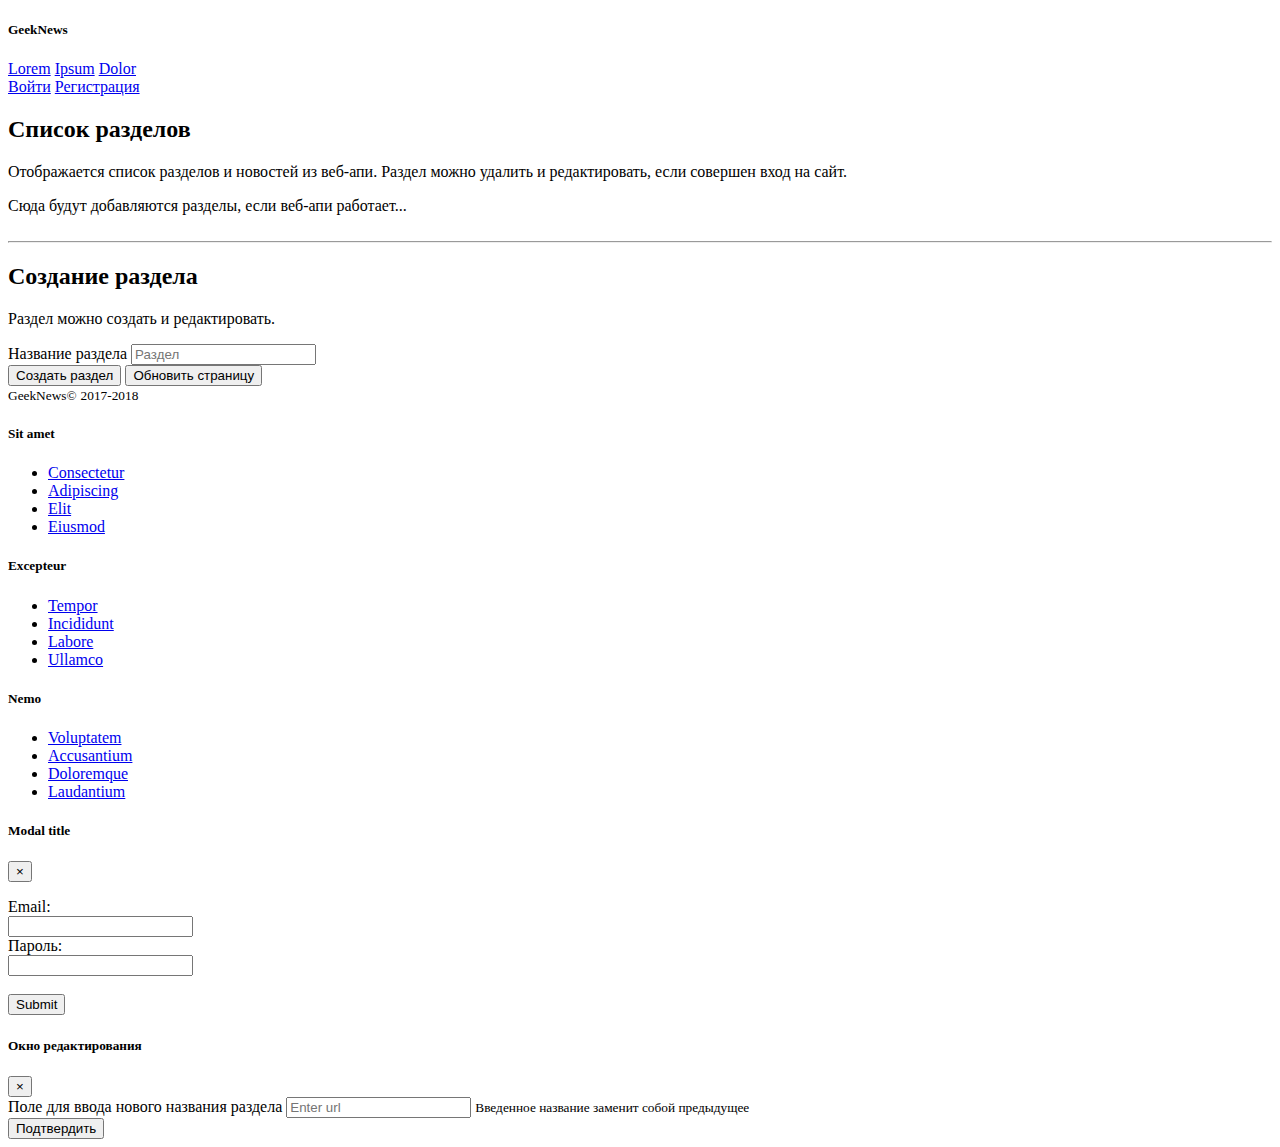
==== GeekNews/wwwroot/index.html @ 2c96f575 "Geek news after adding authorization." ====
﻿
<!doctype html>
<html lang="en">
<head>
    <meta charset="utf-8">
    <meta name="viewport" content="width=device-width, initial-scale=1, shrink-to-fit=no">
    <meta name="description" content="News">
    <meta name="author" content="Dmitry">

    <title>Geeknews</title>

    <!-- Bootstrap core CSS -->
    <!-- <link href="lib/bootstrap/dist/css/bootstrap.css" rel="stylesheet" />-->
    <link rel="stylesheet" href="https://stackpath.bootstrapcdn.com/bootstrap/4.1.0/css/bootstrap.min.css" integrity="sha384-9gVQ4dYFwwWSjIDZnLEWnxCjeSWFphJiwGPXr1jddIhOegiu1FwO5qRGvFXOdJZ4" crossorigin="anonymous">
</head>

<body>
    <div class="container">

        <!--Header-->
        <div class="d-flex flex-column flex-md-row align-items-center p-3 px-md-4 mb-3 bg-white border-bottom box-shadow">
            <h5 class="my-0 mr-md-auto font-weight-normal">GeekNews</h5>
            <nav class="my-2 my-md-0 mr-md-3">
                <a class="p-2 text-dark" href="#">Lorem</a>
                <a class="p-2 text-dark" href="#">Ipsum</a>
                <a class="p-2 text-dark" href="#">Dolor</a>
            </nav>
            <a class="btn btn-outline" href="Login.html">Войти</a>
            <a class="btn btn-outline" href="Register.html">Регистрация</a>
        </div>
        <!--End Header-->
        <!--Main-->
        <div>
            <form>
                <div class="msgClass">
                    <div id="msgDel"></div>
                    <div id="msg"></div>
                    <ul id="formError"></ul>
                </div>
            </form>
            <h2>Список разделов</h2>
            <p class="lead">Отображается список разделов и новостей из веб-апи. Раздел можно удалить и редактировать, если совершен вход на сайт.</p>
            <div class="row">
                <div id="sectionsDiv" class="col-12">Сюда будут добавляются разделы, если веб-апи работает...</div>
            </div>

            <br>
            <hr>
            <h2>Создание раздела</h2>
            <p class="lead">Раздел можно создать и редактировать.</p>
            <div class="row">
                <div id="sectionsDiv" class="col-lg-6">
                    <form>
                        <div class="form-group">
                            <label for="createDiv">Название раздела</label>
                            <input id="createDiv" class="form-control" type="text" placeholder="Раздел" required>
                        </div>
                        <button onclick="CreateSection();" type="submit" class='btn btn-dark'>Создать раздел</button>
                        <button onclick="location.reload();" type="button" class='btn btn-success'>Обновить страницу</button>
                    </form>
                </div>
            </div>

            <!--<br>
    <hr>
    <p>Пример верстки поста</p>
    <div class="blog-post">
        <h3 class="blog-post-title">Another blog post</h3>
        <p class="blog-post-meta">December 23, 2017 by <a href="#">Ivan</a></p>

        <p>Cum sociis natoque penatibus et magnis <a href="#">dis parturient montes</a>, nascetur ridiculus mus. Aenean eu leo quam. Pellentesque ornare sem lacinia quam venenatis vestibulum. Sed posuere consectetur est at lobortis. Cras mattis consectetur purus sit amet fermentum.</p>
        <blockquote>
            <p>Curabitur blandit tempus porttitor. <strong>Nullam quis risus eget urna mollis</strong> ornare vel eu leo. Nullam id dolor id nibh ultricies vehicula ut id elit.</p>
        </blockquote>
        <p>Etiam porta <em>sem malesuada magna</em> mollis euismod. Cras mattis consectetur purus sit amet fermentum. Aenean lacinia bibendum nulla sed consectetur.</p>
    </div> /.blog-post -->
        </div>
        <!--End Main-->
        <!--Footer-->
        <footer class="pt-4 my-md-5 pt-md-5 border-top">
            <div class="row">
                <div class="col-12 col-md">
                    <small class="d-block mb-3 text-muted">GeekNews&copy;</small>
                    <small class="d-block mb-3 text-muted">2017-2018</small>
                </div>
                <div class="col-6 col-md">
                    <h5>Sit amet</h5>
                    <ul class="list-unstyled text-small">
                        <li><a class="text-muted" href="#">Consectetur</a></li>
                        <li><a class="text-muted" href="#">Adipiscing</a></li>
                        <li><a class="text-muted" href="#">Elit</a></li>
                        <li><a class="text-muted" href="#">Eiusmod</a></li>
                    </ul>
                </div>
                <div class="col-6 col-md">
                    <h5>Excepteur</h5>
                    <ul class="list-unstyled text-small">
                        <li><a class="text-muted" href="#">Tempor</a></li>
                        <li><a class="text-muted" href="#">Incididunt</a></li>
                        <li><a class="text-muted" href="#">Labore</a></li>
                        <li><a class="text-muted" href="#">Ullamco</a></li>
                    </ul>
                </div>
                <div class="col-6 col-md">
                    <h5>Nemo</h5>
                    <ul class="list-unstyled text-small">
                        <li><a class="text-muted" href="#">Voluptatem</a></li>
                        <li><a class="text-muted" href="#">Accusantium </a></li>
                        <li><a class="text-muted" href="#">Doloremque </a></li>
                        <li><a class="text-muted" href="#">Laudantium</a></li>
                    </ul>
                </div>
            </div>
        </footer>
        <!--End Footer-->
        <!-- Modal -->
        <div class="modal fade" id="exampleModal" tabindex="-1" role="dialog" aria-labelledby="exampleModalLabel" aria-hidden="true">
            <div class="modal-dialog" role="document">
                <div class="modal-content">
                    <div class="modal-header">
                        <h5 class="modal-title" id="exampleModalLabel">Modal title</h5>
                        <button type="button" class="close" data-dismiss="modal" aria-label="Close">
                            <span aria-hidden="true">&times;</span>
                        </button>
                    </div>
                    <div class="modal-body">
                        <form>
                            <div class="msgClass">
                                <div id="msg"></div>
                                <ul id="formError"></ul>
                            </div>
                            <div>
                                <label for="">Email: </label><br />
                                <input type="text" id="Email" name="Email">
                            </div>
                            <div>
                                <label for="">Пароль: </label><br />
                                <input type="password" id="Password" name="Password">
                            </div>
                        </form>
                        <br>
                        <button id="loginBtn" class="btn btn-primary">Submit</button>
                    </div>
                </div>
            </div>
        </div>

        <div class="modal fade" id="myModal" tabindex="-1" role="dialog" aria-labelledby="myModalLabel" aria-hidden="true">
            <div class="modal-dialog" role="document">
                <div class="modal-content">
                    <div class="modal-header">
                        <h5 class="modal-title" id="myModalLabel">Окно редактирования</h5>
                        <button type="button" class="close" data-dismiss="modal" aria-label="Close">
                            <span aria-hidden="true">&times;</span>
                        </button>
                    </div>
                    <div class="modal-body">
                        <form>
                            <div class="form-group">
                                <label for="newSectionUrl">Поле для ввода нового названия раздела</label>
                                <input type="url" class="form-control" id="newSectionUrl" aria-describedby="urlHelp" placeholder="Enter url">
                                <small id="urlHelp" class="form-text text-muted">Введенное название заменит собой предыдущее</small>
                            </div>
                            <button type="submit" class="btn btn-primary" onclick="EditSection()">Подтвердить</button>
                        </form>
                    </div>
                </div>
            </div>
        </div>
        <!--End Modal-->
    </div>
    <!--<link href="lib/bootstrap/dist/js/bootstrap.js" "  />-->

    <script src="https://code.jquery.com/jquery-3.3.1.slim.min.js" crossorigin="anonymous"></script>
    <script src="https://cdnjs.cloudflare.com/ajax/libs/popper.js/1.14.0/umd/popper.min.js" crossorigin="anonymous"></script>
    <script src="https://stackpath.bootstrapcdn.com/bootstrap/4.1.0/js/bootstrap.min.js" crossorigin="anonymous"></script>
    <script src="/js/scripts1.js"></script>
</body>
</html>
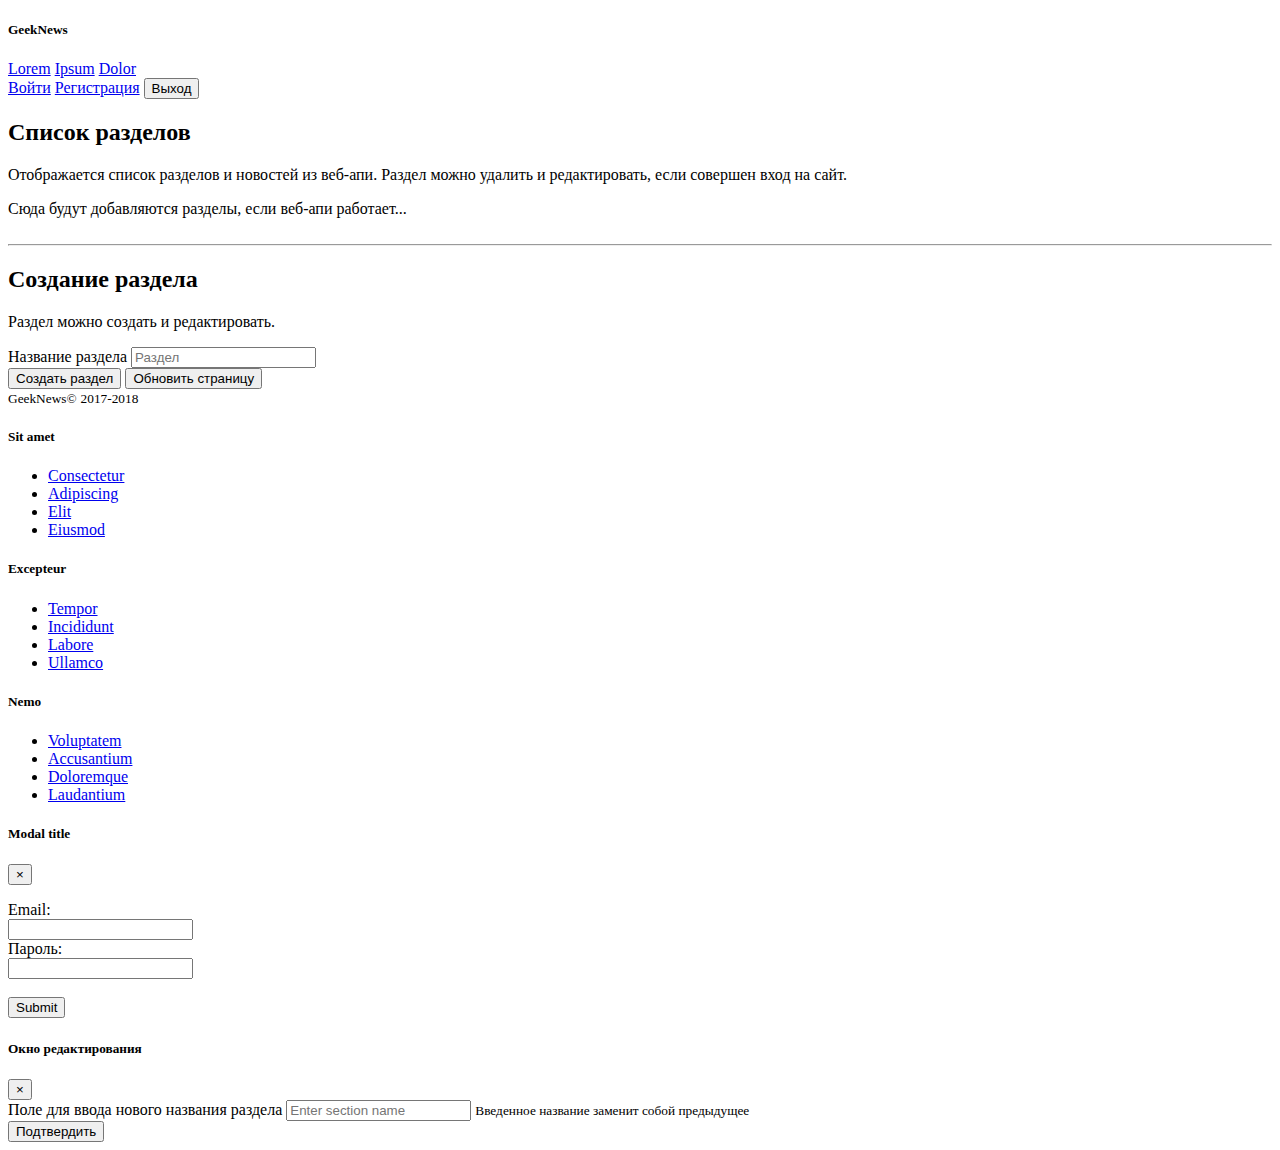
==== commit f3d51fcc: "pk2 without 401" ====
--- a/GeekNews/wwwroot/index.html
+++ b/GeekNews/wwwroot/index.html
@@ -8,7 +8,11 @@
     <meta name="author" content="Dmitry">
 
     <title>Geeknews</title>
-
+    <style>
+        .msgClass {
+            color: red;
+        }
+    </style>
     <!-- Bootstrap core CSS -->
     <!-- <link href="lib/bootstrap/dist/css/bootstrap.css" rel="stylesheet" />-->
     <link rel="stylesheet" href="https://stackpath.bootstrapcdn.com/bootstrap/4.1.0/css/bootstrap.min.css" integrity="sha384-9gVQ4dYFwwWSjIDZnLEWnxCjeSWFphJiwGPXr1jddIhOegiu1FwO5qRGvFXOdJZ4" crossorigin="anonymous">
@@ -27,6 +31,7 @@
             </nav>
             <a class="btn btn-outline" href="Login.html">Войти</a>
             <a class="btn btn-outline" href="Register.html">Регистрация</a>
+            <button class="btn btn-dark" id="logoutBtn">Выход</button>
         </div>
         <!--End Header-->
         <!--Main-->
@@ -39,6 +44,13 @@
                 </div>
             </form>
             <h2>Список разделов</h2>
+            <form>
+                <div class="msgClass">
+                    <div id="msgLogoff"></div>
+                    <div id="msg"></div>
+                    <ul id="formError"></ul>
+                </div>
+            </form>
             <p class="lead">Отображается список разделов и новостей из веб-апи. Раздел можно удалить и редактировать, если совершен вход на сайт.</p>
             <div class="row">
                 <div id="sectionsDiv" class="col-12">Сюда будут добавляются разделы, если веб-апи работает...</div>
@@ -158,7 +170,7 @@
                         <form>
                             <div class="form-group">
                                 <label for="newSectionUrl">Поле для ввода нового названия раздела</label>
-                                <input type="url" class="form-control" id="newSectionUrl" aria-describedby="urlHelp" placeholder="Enter url">
+                                <input class="form-control" id="newSectionUrl" aria-describedby="urlHelp" placeholder="Enter section name">
                                 <small id="urlHelp" class="form-text text-muted">Введенное название заменит собой предыдущее</small>
                             </div>
                             <button type="submit" class="btn btn-primary" onclick="EditSection()">Подтвердить</button>
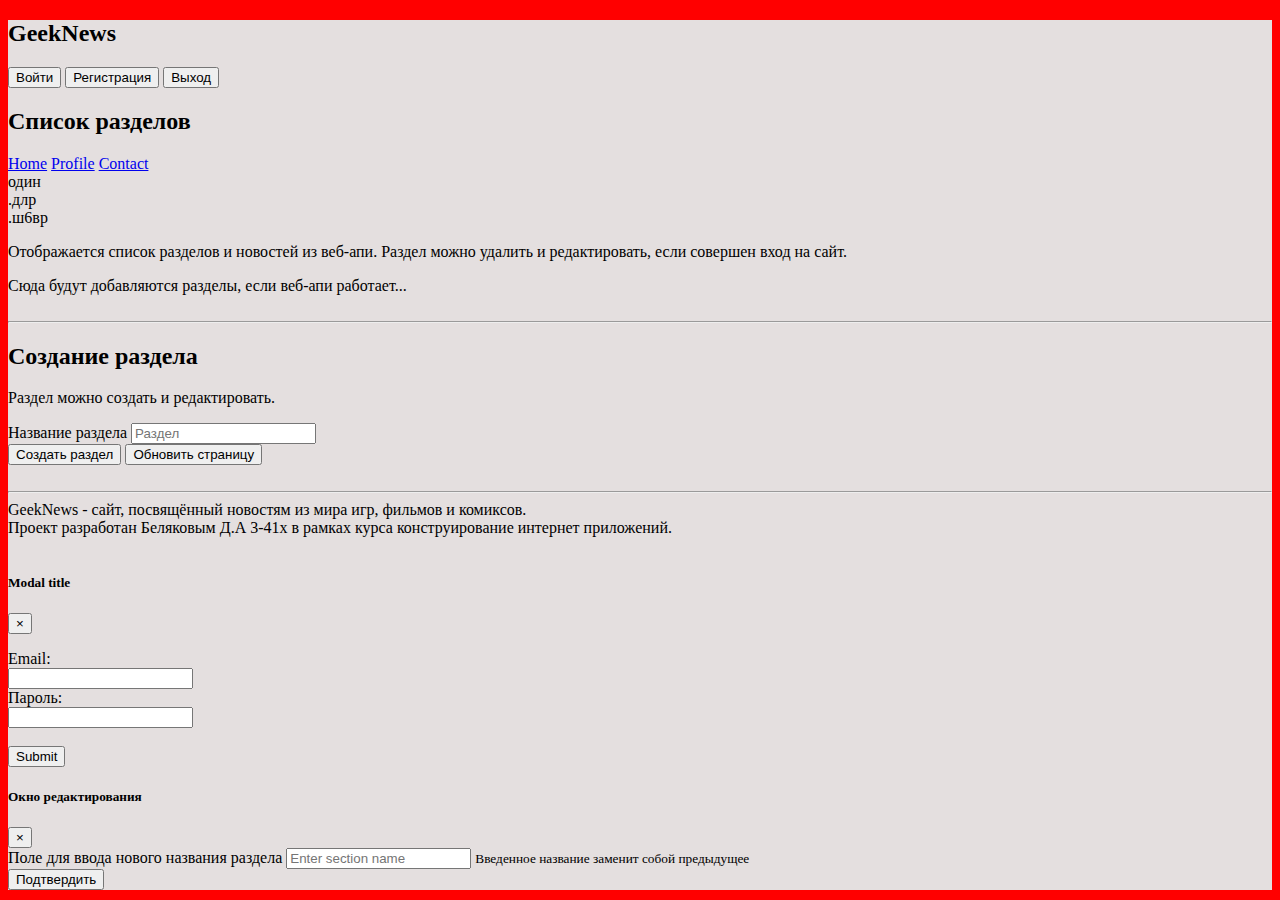
==== commit ecc0bac2: "interface upd" ====
--- a/GeekNews/wwwroot/index.html
+++ b/GeekNews/wwwroot/index.html
@@ -15,25 +15,22 @@
     </style>
     <!-- Bootstrap core CSS -->
     <!-- <link href="lib/bootstrap/dist/css/bootstrap.css" rel="stylesheet" />-->
+    <link rel="stylesheet" href="main.css" />
     <link rel="stylesheet" href="https://stackpath.bootstrapcdn.com/bootstrap/4.1.0/css/bootstrap.min.css" integrity="sha384-9gVQ4dYFwwWSjIDZnLEWnxCjeSWFphJiwGPXr1jddIhOegiu1FwO5qRGvFXOdJZ4" crossorigin="anonymous">
 </head>
 
 <body>
     <div class="container">
-
-        <!--Header-->
-        <div class="d-flex flex-column flex-md-row align-items-center p-3 px-md-4 mb-3 bg-white border-bottom box-shadow">
-            <h5 class="my-0 mr-md-auto font-weight-normal">GeekNews</h5>
-            <nav class="my-2 my-md-0 mr-md-3">
-                <a class="p-2 text-dark" href="#">Lorem</a>
-                <a class="p-2 text-dark" href="#">Ipsum</a>
-                <a class="p-2 text-dark" href="#">Dolor</a>
-            </nav>
-            <a class="btn btn-outline" href="Login.html">Войти</a>
-            <a class="btn btn-outline" href="Register.html">Регистрация</a>
-            <button class="btn btn-dark" id="logoutBtn">Выход</button>
-        </div>
-        <!--End Header-->
+        <!--Navbar-->
+        <nav class="navbar">
+            <h2>GeekNews</h2>
+            <div class="navbar-right">
+                <button type="button" class="btn btn-dark">Войти</button>
+                <button type="button" class="btn btn-dark">Регистрация</button>
+                <button type="button" class="btn btn-dark">Выход</button>
+            </div>
+        </nav>
+        <!--End Navbar-->
         <!--Main-->
         <div>
             <form>
@@ -51,6 +48,18 @@
                     <ul id="formError"></ul>
                 </div>
             </form>
+            <nav>
+                <div class="nav nav-tabs" id="nav-tab" role="tablist">
+                    <a class="nav-item nav-link active" id="nav-home-tab" data-toggle="tab" href="#nav-home" role="tab" aria-controls="nav-home" aria-selected="true">Home</a>
+                    <a class="nav-item nav-link" id="nav-profile-tab" data-toggle="tab" href="#nav-profile" role="tab" aria-controls="nav-profile" aria-selected="false">Profile</a>
+                    <a class="nav-item nav-link" id="nav-contact-tab" data-toggle="tab" href="#nav-contact" role="tab" aria-controls="nav-contact" aria-selected="false">Contact</a>
+                </div>
+            </nav>
+            <div class="tab-content" id="nav-tabContent">
+                <div class="tab-pane fade show active" id="nav-home" role="tabpanel" aria-labelledby="nav-home-tab">один</div>
+                <div class="tab-pane fade" id="nav-profile" role="tabpanel" aria-labelledby="nav-profile-tab">.длр</div>
+                <div class="tab-pane fade" id="nav-contact" role="tabpanel" aria-labelledby="nav-contact-tab">.ш6вр</div>
+            </div>
             <p class="lead">Отображается список разделов и новостей из веб-апи. Раздел можно удалить и редактировать, если совершен вход на сайт.</p>
             <div class="row">
                 <div id="sectionsDiv" class="col-12">Сюда будут добавляются разделы, если веб-апи работает...</div>
@@ -89,40 +98,10 @@
         </div>
         <!--End Main-->
         <!--Footer-->
-        <footer class="pt-4 my-md-5 pt-md-5 border-top">
-            <div class="row">
-                <div class="col-12 col-md">
-                    <small class="d-block mb-3 text-muted">GeekNews&copy;</small>
-                    <small class="d-block mb-3 text-muted">2017-2018</small>
-                </div>
-                <div class="col-6 col-md">
-                    <h5>Sit amet</h5>
-                    <ul class="list-unstyled text-small">
-                        <li><a class="text-muted" href="#">Consectetur</a></li>
-                        <li><a class="text-muted" href="#">Adipiscing</a></li>
-                        <li><a class="text-muted" href="#">Elit</a></li>
-                        <li><a class="text-muted" href="#">Eiusmod</a></li>
-                    </ul>
-                </div>
-                <div class="col-6 col-md">
-                    <h5>Excepteur</h5>
-                    <ul class="list-unstyled text-small">
-                        <li><a class="text-muted" href="#">Tempor</a></li>
-                        <li><a class="text-muted" href="#">Incididunt</a></li>
-                        <li><a class="text-muted" href="#">Labore</a></li>
-                        <li><a class="text-muted" href="#">Ullamco</a></li>
-                    </ul>
-                </div>
-                <div class="col-6 col-md">
-                    <h5>Nemo</h5>
-                    <ul class="list-unstyled text-small">
-                        <li><a class="text-muted" href="#">Voluptatem</a></li>
-                        <li><a class="text-muted" href="#">Accusantium </a></li>
-                        <li><a class="text-muted" href="#">Doloremque </a></li>
-                        <li><a class="text-muted" href="#">Laudantium</a></li>
-                    </ul>
-                </div>
-            </div>
+        <br /><hr />
+        <footer>
+            <p>GeekNews - сайт, посвящённый новостям из мира игр, фильмов и комиксов.</p>
+            <p>Проект разработан Беляковым Д.А 3-41х в рамках курса конструирование интернет приложений.</p>
         </footer>
         <!--End Footer-->
         <!-- Modal -->
@@ -181,11 +160,11 @@
         </div>
         <!--End Modal-->
     </div>
-    <!--<link href="lib/bootstrap/dist/js/bootstrap.js" "  />-->
+        <!--<link href="lib/bootstrap/dist/js/bootstrap.js" "  />-->
 
-    <script src="https://code.jquery.com/jquery-3.3.1.slim.min.js" crossorigin="anonymous"></script>
-    <script src="https://cdnjs.cloudflare.com/ajax/libs/popper.js/1.14.0/umd/popper.min.js" crossorigin="anonymous"></script>
-    <script src="https://stackpath.bootstrapcdn.com/bootstrap/4.1.0/js/bootstrap.min.js" crossorigin="anonymous"></script>
-    <script src="/js/scripts1.js"></script>
+        <script src="https://code.jquery.com/jquery-3.3.1.slim.min.js" crossorigin="anonymous"></script>
+        <script src="https://cdnjs.cloudflare.com/ajax/libs/popper.js/1.14.0/umd/popper.min.js" crossorigin="anonymous"></script>
+        <script src="https://stackpath.bootstrapcdn.com/bootstrap/4.1.0/js/bootstrap.min.js" crossorigin="anonymous"></script>
+        <script src="/js/scripts1.js"></script>
 </body>
 </html>
--- a/GeekNews/wwwroot/main.css
+++ b/GeekNews/wwwroot/main.css
@@ -0,0 +1,13 @@
+body {
+    background-color: red;
+    background-image: url(http://www.designbolts.com/wp-content/uploads/2012/11/Free-Simple-Black-Seamless-Pattern-for-Website-Background.jpg);
+}
+.container {
+    background-color: #e4dfdf;
+}
+footer{
+    padding-bottom: 15px;
+}
+footer>p{
+    margin:0;
+}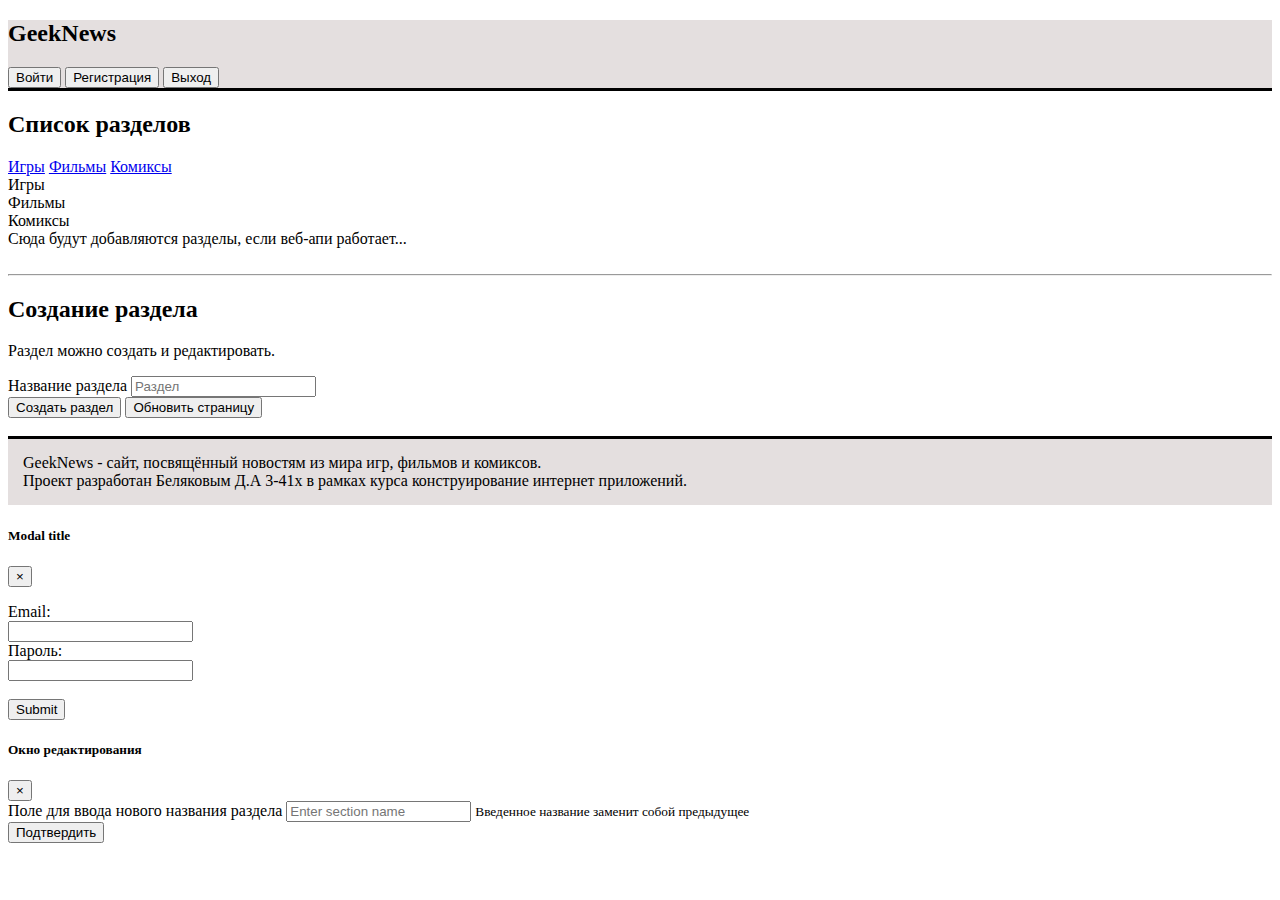
==== commit 47c97920: "frontend upd2" ====
--- a/GeekNews/wwwroot/index.html
+++ b/GeekNews/wwwroot/index.html
@@ -22,7 +22,7 @@
 <body>
     <div class="container">
         <!--Navbar-->
-        <nav class="navbar">
+        <nav class="row navbar">
             <h2>GeekNews</h2>
             <div class="navbar-right">
                 <button type="button" class="btn btn-dark">Войти</button>
@@ -32,7 +32,7 @@
         </nav>
         <!--End Navbar-->
         <!--Main-->
-        <div>
+        <main>
             <form>
                 <div class="msgClass">
                     <div id="msgDel"></div>
@@ -50,17 +50,16 @@
             </form>
             <nav>
                 <div class="nav nav-tabs" id="nav-tab" role="tablist">
-                    <a class="nav-item nav-link active" id="nav-home-tab" data-toggle="tab" href="#nav-home" role="tab" aria-controls="nav-home" aria-selected="true">Home</a>
-                    <a class="nav-item nav-link" id="nav-profile-tab" data-toggle="tab" href="#nav-profile" role="tab" aria-controls="nav-profile" aria-selected="false">Profile</a>
-                    <a class="nav-item nav-link" id="nav-contact-tab" data-toggle="tab" href="#nav-contact" role="tab" aria-controls="nav-contact" aria-selected="false">Contact</a>
+                    <a class="nav-item nav-link active" id="nav-game-tab" data-toggle="tab" href="#nav-game" role="tab" aria-controls="nav-game" aria-selected="true">Игры</a>
+                    <a class="nav-item nav-link" id="nav-film-tab" data-toggle="tab" href="#nav-film" role="tab" aria-controls="nav-film" aria-selected="false">Фильмы</a>
+                    <a class="nav-item nav-link" id="nav-comics-tab" data-toggle="tab" href="#nav-comics" role="tab" aria-controls="nav-comics" aria-selected="false">Комиксы</a>
                 </div>
             </nav>
             <div class="tab-content" id="nav-tabContent">
-                <div class="tab-pane fade show active" id="nav-home" role="tabpanel" aria-labelledby="nav-home-tab">один</div>
-                <div class="tab-pane fade" id="nav-profile" role="tabpanel" aria-labelledby="nav-profile-tab">.длр</div>
-                <div class="tab-pane fade" id="nav-contact" role="tabpanel" aria-labelledby="nav-contact-tab">.ш6вр</div>
+                <div class="tab-pane fade show active" id="nav-game" role="tabpanel" aria-labelledby="nav-game-tab">Игры</div>
+                <div class="tab-pane fade" id="nav-film" role="tabpanel" aria-labelledby="nav-film-tab">Фильмы</div>
+                <div class="tab-pane fade" id="nav-comics" role="tabpanel" aria-labelledby="nav-comics-tab">Комиксы</div>
             </div>
-            <p class="lead">Отображается список разделов и новостей из веб-апи. Раздел можно удалить и редактировать, если совершен вход на сайт.</p>
             <div class="row">
                 <div id="sectionsDiv" class="col-12">Сюда будут добавляются разделы, если веб-апи работает...</div>
             </div>
@@ -81,25 +80,11 @@
                     </form>
                 </div>
             </div>
-
-            <!--<br>
-    <hr>
-    <p>Пример верстки поста</p>
-    <div class="blog-post">
-        <h3 class="blog-post-title">Another blog post</h3>
-        <p class="blog-post-meta">December 23, 2017 by <a href="#">Ivan</a></p>
-
-        <p>Cum sociis natoque penatibus et magnis <a href="#">dis parturient montes</a>, nascetur ridiculus mus. Aenean eu leo quam. Pellentesque ornare sem lacinia quam venenatis vestibulum. Sed posuere consectetur est at lobortis. Cras mattis consectetur purus sit amet fermentum.</p>
-        <blockquote>
-            <p>Curabitur blandit tempus porttitor. <strong>Nullam quis risus eget urna mollis</strong> ornare vel eu leo. Nullam id dolor id nibh ultricies vehicula ut id elit.</p>
-        </blockquote>
-        <p>Etiam porta <em>sem malesuada magna</em> mollis euismod. Cras mattis consectetur purus sit amet fermentum. Aenean lacinia bibendum nulla sed consectetur.</p>
-    </div> /.blog-post -->
-        </div>
+        </main>
         <!--End Main-->
         <!--Footer-->
-        <br /><hr />
-        <footer>
+        <br />
+        <footer class="row">
             <p>GeekNews - сайт, посвящённый новостям из мира игр, фильмов и комиксов.</p>
             <p>Проект разработан Беляковым Д.А 3-41х в рамках курса конструирование интернет приложений.</p>
         </footer>
--- a/GeekNews/wwwroot/main.css
+++ b/GeekNews/wwwroot/main.css
@@ -1,13 +1,20 @@
 body {
-    background-color: red;
     background-image: url(http://www.designbolts.com/wp-content/uploads/2012/11/Free-Simple-Black-Seamless-Pattern-for-Website-Background.jpg);
 }
-.container {
+.navbar {
     background-color: #e4dfdf;
+    border-bottom:3px solid;
+    border-color:#000000;
 }
-footer{
-    padding-bottom: 15px;
+footer {
+    padding: 15px;
+    background-color: #e4dfdf;
+    border-top: 3px solid;
+    border-color: #000000;
 }
 footer>p{
     margin:0;
+}
+.container {
+    background-color: #fff;
 }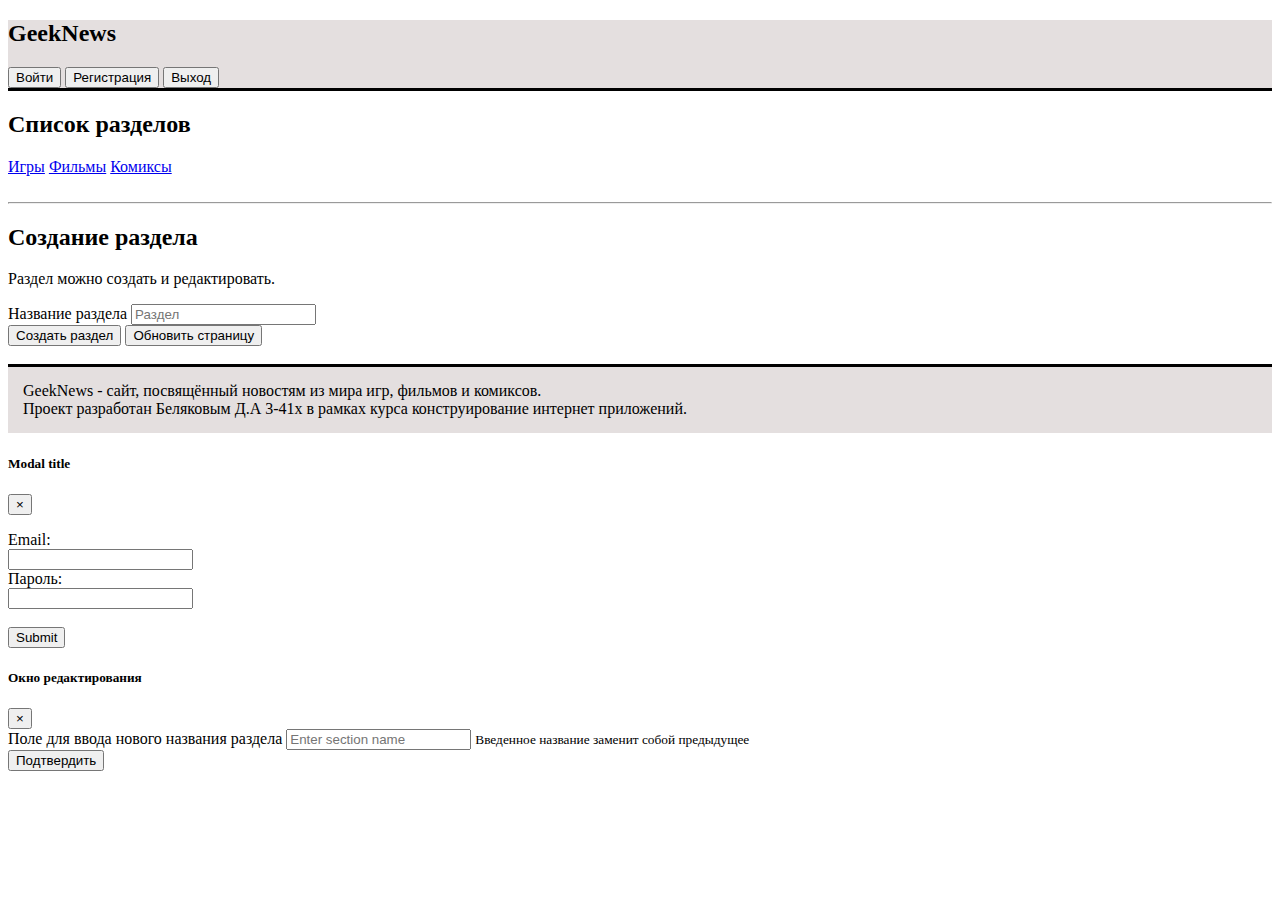
==== commit 9e207d41: "tabs completed" ====
--- a/GeekNews/wwwroot/index.html
+++ b/GeekNews/wwwroot/index.html
@@ -56,13 +56,17 @@
                 </div>
             </nav>
             <div class="tab-content" id="nav-tabContent">
-                <div class="tab-pane fade show active" id="nav-game" role="tabpanel" aria-labelledby="nav-game-tab">Игры</div>
-                <div class="tab-pane fade" id="nav-film" role="tabpanel" aria-labelledby="nav-film-tab">Фильмы</div>
-                <div class="tab-pane fade" id="nav-comics" role="tabpanel" aria-labelledby="nav-comics-tab">Комиксы</div>
+                <div class="tab-pane fade show active" id="nav-game" role="tabpanel" aria-labelledby="nav-game-tab">
+                    <div class="row" id="sectionGame"></div>
+                </div>
+                <div class="tab-pane fade" id="nav-film" role="tabpanel" aria-labelledby="nav-film-tab">
+                    <div class="row" id="sectionFilm"></div>
+                </div>
+                <div class="tab-pane fade" id="nav-comics" role="tabpanel" aria-labelledby="nav-comics-tab">
+                    <div class="row" id="sectionComics"></div>
+                </div>
             </div>
-            <div class="row">
-                <div id="sectionsDiv" class="col-12">Сюда будут добавляются разделы, если веб-апи работает...</div>
-            </div>
+            
 
             <br>
             <hr>
--- a/GeekNews/wwwroot/main.css
+++ b/GeekNews/wwwroot/main.css
@@ -17,4 +17,7 @@
 }
 .container {
     background-color: #fff;
+}
+img{
+    width:inherit;
 }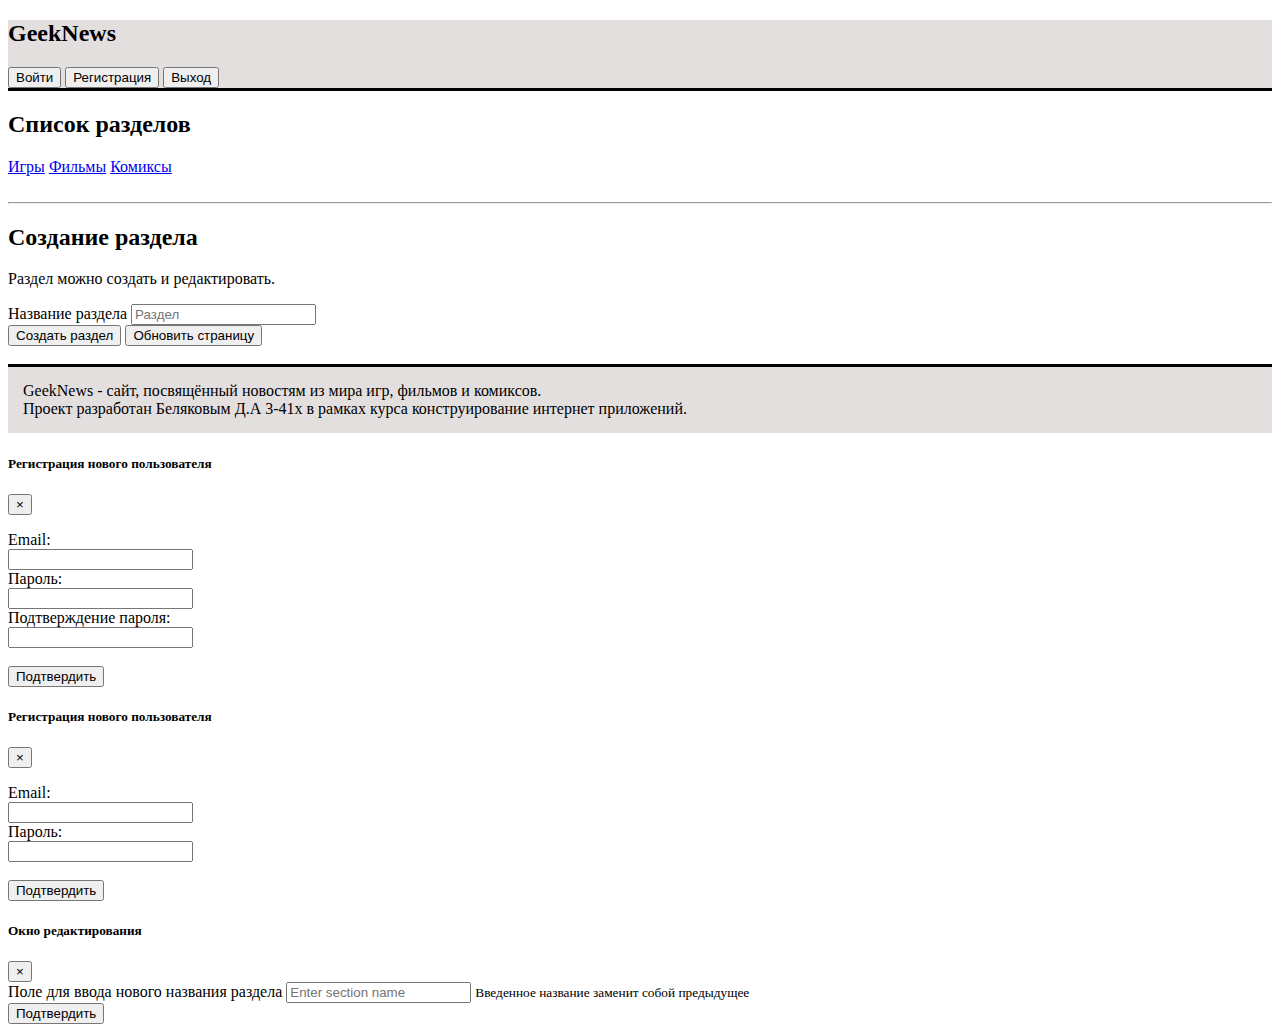
==== commit 571c3a1b: "login upd" ====
--- a/GeekNews/wwwroot/index.html
+++ b/GeekNews/wwwroot/index.html
@@ -25,9 +25,14 @@
         <nav class="row navbar">
             <h2>GeekNews</h2>
             <div class="navbar-right">
-                <button type="button" class="btn btn-dark">Войти</button>
-                <button type="button" class="btn btn-dark">Регистрация</button>
-                <button type="button" class="btn btn-dark">Выход</button>
+                <button type="button" id="logModalBtn" data-toggle="modal" data-target="#loginModal" class="btn btn-dark">Войти</button>
+                <button type="button" id="regModalBtn" data-toggle="modal" data-target="#exampleModal" class="btn btn-dark">Регистрация</button>
+                <button type="button" id="logoutBtn" class="btn btn-dark">Выход</button>
+                <form>
+                    <div class="msgClass">
+                        <div id="msgAuth"></div>
+                    </div>
+                </form>
             </div>
         </nav>
         <!--End Navbar-->
@@ -36,16 +41,12 @@
             <form>
                 <div class="msgClass">
                     <div id="msgDel"></div>
-                    <div id="msg"></div>
-                    <ul id="formError"></ul>
                 </div>
             </form>
             <h2>Список разделов</h2>
             <form>
                 <div class="msgClass">
                     <div id="msgLogoff"></div>
-                    <div id="msg"></div>
-                    <ul id="formError"></ul>
                 </div>
             </form>
             <nav>
@@ -66,7 +67,7 @@
                     <div class="row" id="sectionComics"></div>
                 </div>
             </div>
-            
+
 
             <br>
             <hr>
@@ -98,7 +99,7 @@
             <div class="modal-dialog" role="document">
                 <div class="modal-content">
                     <div class="modal-header">
-                        <h5 class="modal-title" id="exampleModalLabel">Modal title</h5>
+                        <h5 class="modal-title" id="exampleModalLabel">Регистрация нового пользователя</h5>
                         <button type="button" class="close" data-dismiss="modal" aria-label="Close">
                             <span aria-hidden="true">&times;</span>
                         </button>
@@ -106,8 +107,8 @@
                     <div class="modal-body">
                         <form>
                             <div class="msgClass">
-                                <div id="msg"></div>
-                                <ul id="formError"></ul>
+                                <div id="msgR"></div>
+                                <ul id="formErrorR"></ul>
                             </div>
                             <div>
                                 <label for="">Email: </label><br />
@@ -117,9 +118,44 @@
                                 <label for="">Пароль: </label><br />
                                 <input type="password" id="Password" name="Password">
                             </div>
+                            <div>
+                                <label for="">Подтверждение пароля: </label><br />
+                                <input type="password" id="PasswordConfirm" name="PasswordConfirm">
+                            </div>
                         </form>
                         <br>
-                        <button id="loginBtn" class="btn btn-primary">Submit</button>
+                        <button id="registerBtn" class="btn btn-primary">Подтвердить</button>
+                    </div>
+                </div>
+            </div>
+        </div>
+
+        <div class="modal fade" id="loginModal" tabindex="-1" role="dialog" aria-labelledby="loginModalLabel" aria-hidden="true">
+            <div class="modal-dialog" role="document">
+                <div class="modal-content">
+                    <div class="modal-header">
+                        <h5 class="modal-title" id="loginModalLabel">Регистрация нового пользователя</h5>
+                        <button type="button" class="close" data-dismiss="modal" aria-label="Close">
+                            <span aria-hidden="true">&times;</span>
+                        </button>
+                    </div>
+                    <div class="modal-body">
+                        <form>
+                            <div class="msgClass">
+                                <div id="msgL"></div>
+                                <ul id="formErrorL"></ul>
+                            </div>
+                            <div>
+                                <label for="">Email: </label><br />
+                                <input type="text" id="EmailL" name="Email">
+                            </div>
+                            <div>
+                                <label for="">Пароль: </label><br />
+                                <input type="password" id="PasswordL" name="Password">
+                            </div>
+                        </form>
+                        <br>
+                        <button id="loginBtn" class="btn btn-primary">Подтвердить</button>
                     </div>
                 </div>
             </div>
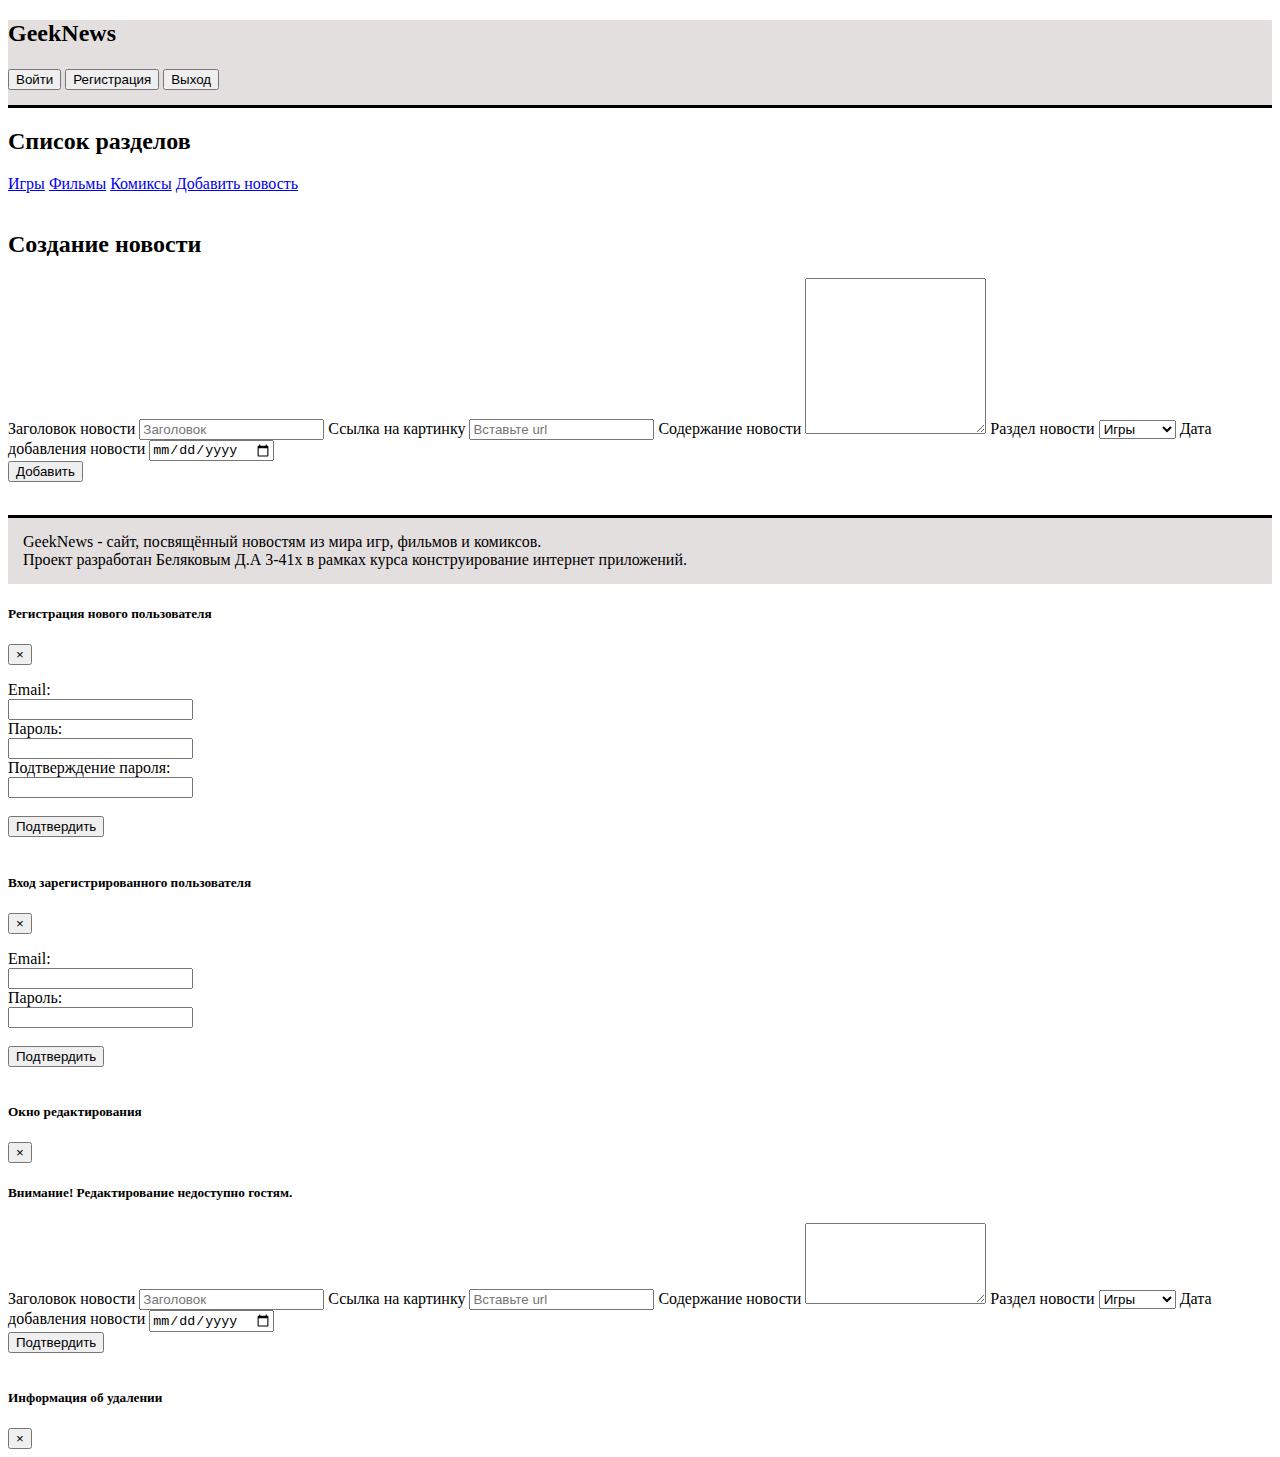
==== commit de1f3545: "edit improved" ====
--- a/GeekNews/wwwroot/index.html
+++ b/GeekNews/wwwroot/index.html
@@ -24,25 +24,16 @@
         <!--Navbar-->
         <nav class="row navbar">
             <h2>GeekNews</h2>
+            <h5 id="msgAuth" class="text-center"></h5>
             <div class="navbar-right">
                 <button type="button" id="logModalBtn" data-toggle="modal" data-target="#loginModal" class="btn btn-dark">Войти</button>
                 <button type="button" id="regModalBtn" data-toggle="modal" data-target="#exampleModal" class="btn btn-dark">Регистрация</button>
                 <button type="button" id="logoutBtn" class="btn btn-dark">Выход</button>
-                <form>
-                    <div class="msgClass">
-                        <div id="msgAuth"></div>
-                    </div>
-                </form>
             </div>
         </nav>
         <!--End Navbar-->
         <!--Main-->
         <main>
-            <form>
-                <div class="msgClass">
-                    <div id="msgDel"></div>
-                </div>
-            </form>
             <h2>Список разделов</h2>
             <form>
                 <div class="msgClass">
@@ -54,8 +45,10 @@
                     <a class="nav-item nav-link active" id="nav-game-tab" data-toggle="tab" href="#nav-game" role="tab" aria-controls="nav-game" aria-selected="true">Игры</a>
                     <a class="nav-item nav-link" id="nav-film-tab" data-toggle="tab" href="#nav-film" role="tab" aria-controls="nav-film" aria-selected="false">Фильмы</a>
                     <a class="nav-item nav-link" id="nav-comics-tab" data-toggle="tab" href="#nav-comics" role="tab" aria-controls="nav-comics" aria-selected="false">Комиксы</a>
+                    <a class="nav-item nav-link" id="nav-new-tab" data-toggle="tab" href="#nav-new" role="tab" aria-controls="nav-new" aria-selected="false">Добавить новость</a>
                 </div>
             </nav>
+            <br />
             <div class="tab-content" id="nav-tabContent">
                 <div class="tab-pane fade show active" id="nav-game" role="tabpanel" aria-labelledby="nav-game-tab">
                     <div class="row" id="sectionGame"></div>
@@ -66,23 +59,31 @@
                 <div class="tab-pane fade" id="nav-comics" role="tabpanel" aria-labelledby="nav-comics-tab">
                     <div class="row" id="sectionComics"></div>
                 </div>
-            </div>
-
-
-            <br>
-            <hr>
-            <h2>Создание раздела</h2>
-            <p class="lead">Раздел можно создать и редактировать.</p>
-            <div class="row">
-                <div id="sectionsDiv" class="col-lg-6">
-                    <form>
-                        <div class="form-group">
-                            <label for="createDiv">Название раздела</label>
-                            <input id="createDiv" class="form-control" type="text" placeholder="Раздел" required>
+                <div class="tab-pane fade" id="nav-new" role="tabpanel" aria-labelledby="nav-new-tab">
+                    <h2>Создание новости</h2>
+                    <div class="row">
+                        <div id="newsDiv" class="col-lg-6">
+                            <form>
+                                <div class="form-group">
+                                    <label for="createTitle">Заголовок новости</label>
+                                    <input id="createTitle" class="form-control" type="text" placeholder="Заголовок" required>
+                                    <label for="img">Ссылка на картинку</label>
+                                    <input id="img" class="form-control" type="url" placeholder="Вставьте url" required>
+                                    <label for="contentAdd">Содержание новости</label>
+                                    <textarea class="form-control" id="contentAdd" rows="10" required></textarea>
+                                    <label for="sectionChoose">Раздел новости</label>
+                                    <select class="form-control" id="sectionChoose">
+                                        <option>Игры</option>
+                                        <option>Фильмы</option>
+                                        <option>Комиксы</option>
+                                    </select>
+                                    <label for="createDate">Дата добавления новости</label>
+                                    <input id="createDate" class="form-control" type="date" required>
+                                </div>
+                                <button onclick="CreateNew();" type="submit" class='btn btn-dark'>Добавить</button>
+                            </form>
                         </div>
-                        <button onclick="CreateSection();" type="submit" class='btn btn-dark'>Создать раздел</button>
-                        <button onclick="location.reload();" type="button" class='btn btn-success'>Обновить страницу</button>
-                    </form>
+                    </div>
                 </div>
             </div>
         </main>
@@ -134,7 +135,7 @@
             <div class="modal-dialog" role="document">
                 <div class="modal-content">
                     <div class="modal-header">
-                        <h5 class="modal-title" id="loginModalLabel">Регистрация нового пользователя</h5>
+                        <h5 class="modal-title" id="loginModalLabel">Вход зарегистрированного пользователя</h5>
                         <button type="button" class="close" data-dismiss="modal" aria-label="Close">
                             <span aria-hidden="true">&times;</span>
                         </button>
@@ -171,13 +172,45 @@
                         </button>
                     </div>
                     <div class="modal-body">
+                        <h5>Внимание! Редактирование недоступно гостям.</h5>
                         <form>
                             <div class="form-group">
-                                <label for="newSectionUrl">Поле для ввода нового названия раздела</label>
-                                <input class="form-control" id="newSectionUrl" aria-describedby="urlHelp" placeholder="Enter section name">
-                                <small id="urlHelp" class="form-text text-muted">Введенное название заменит собой предыдущее</small>
-                            </div>
-                            <button type="submit" class="btn btn-primary" onclick="EditSection()">Подтвердить</button>
+                                <label for="editTitle">Заголовок новости</label>
+                                <input id="editTitle" class="form-control" type="text" placeholder="Заголовок" required>
+                                <label for="imgEdit">Ссылка на картинку</label>
+                                <input id="imgEdit" class="form-control" type="url" placeholder="Вставьте url" required>
+                                <label for="contentEdit">Содержание новости</label>
+                                <textarea class="form-control" id="contentEdit" rows="5" required></textarea>
+                                <label for="sectionEdit">Раздел новости</label>
+                                <select class="form-control" id="sectionEdit">
+                                    <option>Игры</option>
+                                    <option>Фильмы</option>
+                                    <option>Комиксы</option>
+                                </select>
+                                <label for="editDate">Дата добавления новости</label>
+                                <input id="editDate" class="form-control" type="date" required>
+                            </div>
+                            <button type="submit" class="btn btn-primary" onclick="EditNewsAfterModal()">Подтвердить</button>
+                        </form>
+                    </div>
+                </div>
+            </div>
+        </div>
+
+        <div class="modal fade" id="delModal" tabindex="-1" role="dialog" aria-labelledby="delModalLabel" aria-hidden="true">
+            <div class="modal-dialog" role="document">
+                <div class="modal-content">
+                    <div class="modal-header">
+                        <h5 class="modal-title" id="delModalLabel">Информация об удалении</h5>
+                        <button type="button" class="close" data-dismiss="modal" aria-label="Close">
+                            <span aria-hidden="true">&times;</span>
+                        </button>
+                    </div>
+                    <div class="modal-body">
+                        <form>
+                            <div class="msgClass">
+                                <div id="msgDel"></div>
+                            </div>
                         </form>
                     </div>
                 </div>
--- a/GeekNews/wwwroot/main.css
+++ b/GeekNews/wwwroot/main.css
@@ -20,4 +20,7 @@
 }
 img{
     width:inherit;
+}
+.btn {
+    margin-bottom: 15px;
 }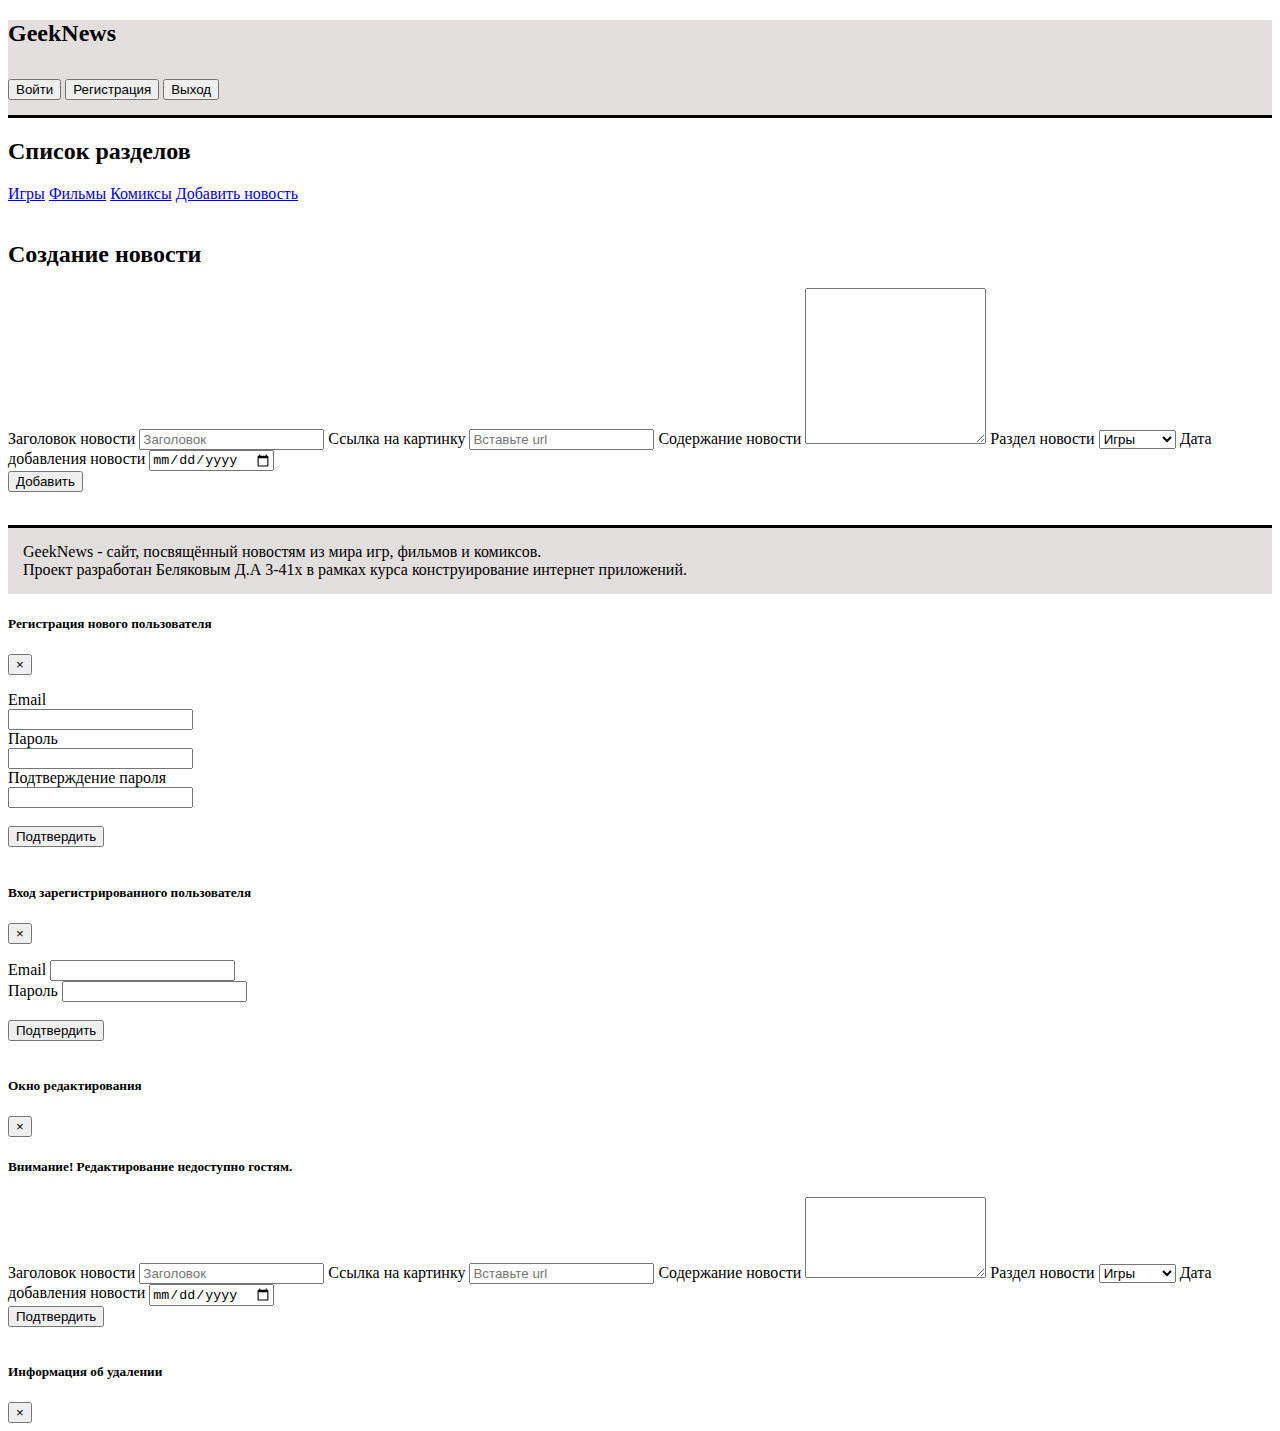
==== commit 4a3df8a6: "completely improved auth, edit, create, delete" ====
--- a/GeekNews/wwwroot/index.html
+++ b/GeekNews/wwwroot/index.html
@@ -35,11 +35,11 @@
         <!--Main-->
         <main>
             <h2>Список разделов</h2>
-            <form>
-                <div class="msgClass">
-                    <div id="msgLogoff"></div>
-                </div>
-            </form>
+            <!--<form>
+                    <div class="msgClass">
+                        <div id="msgLogoff"></div>
+                    </div>
+                </form>-->
             <nav>
                 <div class="nav nav-tabs" id="nav-tab" role="tablist">
                     <a class="nav-item nav-link active" id="nav-game-tab" data-toggle="tab" href="#nav-game" role="tab" aria-controls="nav-game" aria-selected="true">Игры</a>
@@ -87,137 +87,137 @@
                 </div>
             </div>
         </main>
-        <!--End Main-->
-        <!--Footer-->
-        <br />
-        <footer class="row">
-            <p>GeekNews - сайт, посвящённый новостям из мира игр, фильмов и комиксов.</p>
-            <p>Проект разработан Беляковым Д.А 3-41х в рамках курса конструирование интернет приложений.</p>
-        </footer>
-        <!--End Footer-->
-        <!-- Modal -->
-        <div class="modal fade" id="exampleModal" tabindex="-1" role="dialog" aria-labelledby="exampleModalLabel" aria-hidden="true">
-            <div class="modal-dialog" role="document">
-                <div class="modal-content">
-                    <div class="modal-header">
-                        <h5 class="modal-title" id="exampleModalLabel">Регистрация нового пользователя</h5>
-                        <button type="button" class="close" data-dismiss="modal" aria-label="Close">
-                            <span aria-hidden="true">&times;</span>
-                        </button>
-                    </div>
-                    <div class="modal-body">
-                        <form>
-                            <div class="msgClass">
-                                <div id="msgR"></div>
-                                <ul id="formErrorR"></ul>
-                            </div>
-                            <div>
-                                <label for="">Email: </label><br />
-                                <input type="text" id="Email" name="Email">
-                            </div>
-                            <div>
-                                <label for="">Пароль: </label><br />
-                                <input type="password" id="Password" name="Password">
-                            </div>
-                            <div>
-                                <label for="">Подтверждение пароля: </label><br />
-                                <input type="password" id="PasswordConfirm" name="PasswordConfirm">
-                            </div>
-                        </form>
-                        <br>
-                        <button id="registerBtn" class="btn btn-primary">Подтвердить</button>
-                    </div>
-                </div>
-            </div>
-        </div>
-
-        <div class="modal fade" id="loginModal" tabindex="-1" role="dialog" aria-labelledby="loginModalLabel" aria-hidden="true">
-            <div class="modal-dialog" role="document">
-                <div class="modal-content">
-                    <div class="modal-header">
-                        <h5 class="modal-title" id="loginModalLabel">Вход зарегистрированного пользователя</h5>
-                        <button type="button" class="close" data-dismiss="modal" aria-label="Close">
-                            <span aria-hidden="true">&times;</span>
-                        </button>
-                    </div>
-                    <div class="modal-body">
-                        <form>
-                            <div class="msgClass">
-                                <div id="msgL"></div>
-                                <ul id="formErrorL"></ul>
-                            </div>
-                            <div>
-                                <label for="">Email: </label><br />
-                                <input type="text" id="EmailL" name="Email">
-                            </div>
-                            <div>
-                                <label for="">Пароль: </label><br />
-                                <input type="password" id="PasswordL" name="Password">
-                            </div>
-                        </form>
-                        <br>
-                        <button id="loginBtn" class="btn btn-primary">Подтвердить</button>
-                    </div>
-                </div>
-            </div>
-        </div>
-
-        <div class="modal fade" id="myModal" tabindex="-1" role="dialog" aria-labelledby="myModalLabel" aria-hidden="true">
-            <div class="modal-dialog" role="document">
-                <div class="modal-content">
-                    <div class="modal-header">
-                        <h5 class="modal-title" id="myModalLabel">Окно редактирования</h5>
-                        <button type="button" class="close" data-dismiss="modal" aria-label="Close">
-                            <span aria-hidden="true">&times;</span>
-                        </button>
-                    </div>
-                    <div class="modal-body">
-                        <h5>Внимание! Редактирование недоступно гостям.</h5>
-                        <form>
-                            <div class="form-group">
-                                <label for="editTitle">Заголовок новости</label>
-                                <input id="editTitle" class="form-control" type="text" placeholder="Заголовок" required>
-                                <label for="imgEdit">Ссылка на картинку</label>
-                                <input id="imgEdit" class="form-control" type="url" placeholder="Вставьте url" required>
-                                <label for="contentEdit">Содержание новости</label>
-                                <textarea class="form-control" id="contentEdit" rows="5" required></textarea>
-                                <label for="sectionEdit">Раздел новости</label>
-                                <select class="form-control" id="sectionEdit">
-                                    <option>Игры</option>
-                                    <option>Фильмы</option>
-                                    <option>Комиксы</option>
-                                </select>
-                                <label for="editDate">Дата добавления новости</label>
-                                <input id="editDate" class="form-control" type="date" required>
-                            </div>
-                            <button type="submit" class="btn btn-primary" onclick="EditNewsAfterModal()">Подтвердить</button>
-                        </form>
-                    </div>
-                </div>
-            </div>
-        </div>
-
-        <div class="modal fade" id="delModal" tabindex="-1" role="dialog" aria-labelledby="delModalLabel" aria-hidden="true">
-            <div class="modal-dialog" role="document">
-                <div class="modal-content">
-                    <div class="modal-header">
-                        <h5 class="modal-title" id="delModalLabel">Информация об удалении</h5>
-                        <button type="button" class="close" data-dismiss="modal" aria-label="Close">
-                            <span aria-hidden="true">&times;</span>
-                        </button>
-                    </div>
-                    <div class="modal-body">
-                        <form>
-                            <div class="msgClass">
-                                <div id="msgDel"></div>
-                            </div>
-                        </form>
-                    </div>
-                </div>
-            </div>
-        </div>
-        <!--End Modal-->
-    </div>
+    <!--End Main-->
+            <!--Footer-->
+            <br />
+            <footer class="row">
+                <p>GeekNews - сайт, посвящённый новостям из мира игр, фильмов и комиксов.</p>
+                <p>Проект разработан Беляковым Д.А 3-41х в рамках курса конструирование интернет приложений.</p>
+            </footer>
+            <!--End Footer-->
+            <!-- Modal -->
+            <div class="modal fade" id="exampleModal" tabindex="-1" role="dialog" aria-labelledby="exampleModalLabel" aria-hidden="true">
+                <div class="modal-dialog" role="document">
+                    <div class="modal-content">
+                        <div class="modal-header">
+                            <h5 class="modal-title" id="exampleModalLabel">Регистрация нового пользователя</h5>
+                            <button type="button" class="close" data-dismiss="modal" aria-label="Close">
+                                <span aria-hidden="true">&times;</span>
+                            </button>
+                        </div>
+                        <div class="modal-body">
+                            <form>
+                                <div class="msgClass">
+                                    <div id="msgR"></div>
+                                    <ul id="formErrorR"></ul>
+                                </div>
+                                <div>
+                                    <label for="Email">Email</label><br />
+                                    <input type="text" class="form-control" id="Email" name="Email">
+                                </div>
+                                <div>
+                                    <label for="Password">Пароль</label><br />
+                                    <input type="password" class="form-control" id="Password" name="Password">
+                                </div>
+                                <div>
+                                    <label for="PasswordConfirm">Подтверждение пароля</label><br />
+                                    <input type="password" class="form-control" id="PasswordConfirm" name="PasswordConfirm">
+                                </div>
+                            </form>
+                            <br>
+                            <button id="registerBtn" class="btn btn-primary">Подтвердить</button>
+                        </div>
+                    </div>
+                </div>
+            </div>
+
+            <div class="modal fade" id="loginModal" tabindex="-1" role="dialog" aria-labelledby="loginModalLabel" aria-hidden="true">
+                <div class="modal-dialog" role="document">
+                    <div class="modal-content">
+                        <div class="modal-header">
+                            <h5 class="modal-title" id="loginModalLabel">Вход зарегистрированного пользователя</h5>
+                            <button type="button" class="close" data-dismiss="modal" aria-label="Close">
+                                <span aria-hidden="true">&times;</span>
+                            </button>
+                        </div>
+                        <div class="modal-body">
+                            <form>
+                                <div class="msgClass">
+                                    <div id="msgL"></div>
+                                    <ol id="formErrorL"></ol>
+                                </div>
+                                <div>
+                                    <label for="EmailL">Email</label>
+                                    <input type="text" class="form-control" id="EmailL" name="Email">
+                                </div>
+                                <div>
+                                    <label for="PasswordL">Пароль</label>
+                                    <input type="password" class="form-control" id="PasswordL" name="Password">
+                                </div>
+                            </form>
+                            <br>
+                            <button id="loginBtn" class="btn btn-primary">Подтвердить</button>
+                        </div>
+                    </div>
+                </div>
+            </div>
+
+            <div class="modal fade" id="myModal" tabindex="-1" role="dialog" aria-labelledby="myModalLabel" aria-hidden="true">
+                <div class="modal-dialog" role="document">
+                    <div class="modal-content">
+                        <div class="modal-header">
+                            <h5 class="modal-title" id="myModalLabel">Окно редактирования</h5>
+                            <button type="button" class="close" data-dismiss="modal" aria-label="Close">
+                                <span aria-hidden="true">&times;</span>
+                            </button>
+                        </div>
+                        <div class="modal-body">
+                            <h5>Внимание! Редактирование недоступно гостям.</h5>
+                            <form>
+                                <div class="form-group">
+                                    <label for="editTitle">Заголовок новости</label>
+                                    <input id="editTitle" class="form-control" type="text" placeholder="Заголовок" required>
+                                    <label for="imgEdit">Ссылка на картинку</label>
+                                    <input id="imgEdit" class="form-control" type="url" placeholder="Вставьте url" required>
+                                    <label for="contentEdit">Содержание новости</label>
+                                    <textarea class="form-control" id="contentEdit" rows="5" required></textarea>
+                                    <label for="sectionEdit">Раздел новости</label>
+                                    <select class="form-control" id="sectionEdit">
+                                        <option>Игры</option>
+                                        <option>Фильмы</option>
+                                        <option>Комиксы</option>
+                                    </select>
+                                    <label for="editDate">Дата добавления новости</label>
+                                    <input id="editDate" class="form-control" type="date" required>
+                                </div>
+                                <button type="submit" class="btn btn-primary" onclick="EditNewsAfterModal()">Подтвердить</button>
+                            </form>
+                        </div>
+                    </div>
+                </div>
+            </div>
+
+            <div class="modal fade" id="delModal" tabindex="-1" role="dialog" aria-labelledby="delModalLabel" aria-hidden="true">
+                <div class="modal-dialog" role="document">
+                    <div class="modal-content">
+                        <div class="modal-header">
+                            <h5 class="modal-title" id="delModalLabel">Информация об удалении</h5>
+                            <button type="button" class="close" data-dismiss="modal" aria-label="Close">
+                                <span aria-hidden="true">&times;</span>
+                            </button>
+                        </div>
+                        <div class="modal-body">
+                            <form>
+                                <div class="msgClass">
+                                    <div id="msgDel"></div>
+                                </div>
+                            </form>
+                        </div>
+                    </div>
+                </div>
+            </div>
+            <!--End Modal-->
+</div>
         <!--<link href="lib/bootstrap/dist/js/bootstrap.js" "  />-->
 
         <script src="https://code.jquery.com/jquery-3.3.1.slim.min.js" crossorigin="anonymous"></script>
--- a/GeekNews/wwwroot/main.css
+++ b/GeekNews/wwwroot/main.css
@@ -23,4 +23,7 @@
 }
 .btn {
     margin-bottom: 15px;
+}
+#logModalBtn, #regModalBtn, #logoutBtn {
+    margin-top: 10px;
 }